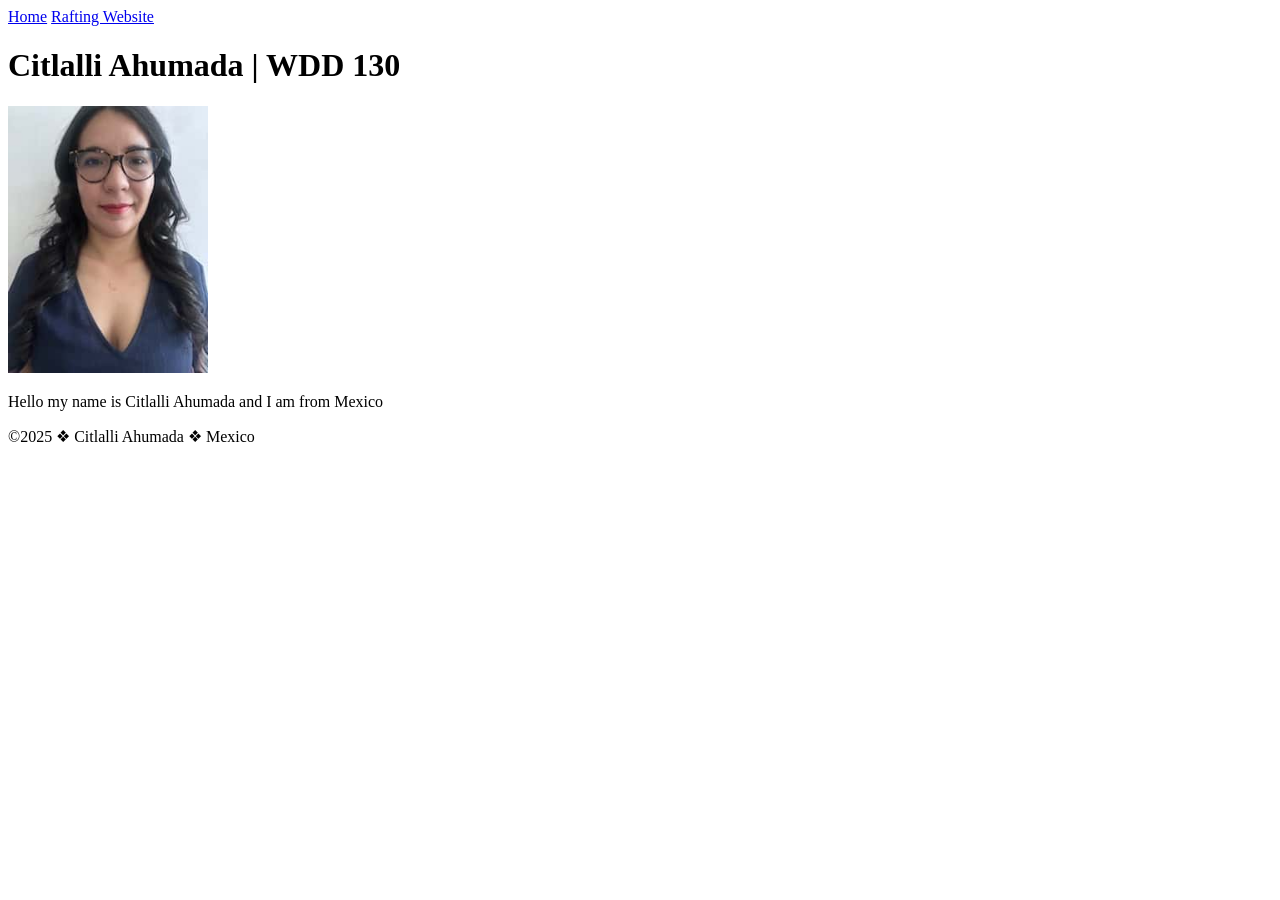
==== week01/index.html @ 0cf109e9 "style and HTML" ====
<!DOCTYPE html>
<html lang="en-US">

<head>
    <meta charset="utf-8">
    <meta name="viewport" content="width=device-width,initial-scale=1.0">
    <title>Citlalli Ahumada Rodriguez | WDD 130</title>

    <link rel="stylesheet" href="styles/styles.css">
</head>

<body>

    <header>
        <nav>
            <a href="#">Home</a>
            <a href="../wwr/">Rafting Website</a>

        </nav>
    </header>

    <main>
        <h1>Citlalli Ahumada | WDD 130</h1>

        <img src="images/profile.jpg" alt="Hello my name is Citlalli, I am 33 years old"
          width="200">
        <p>Hello my name is Citlalli Ahumada and I am from Mexico</p>
    </main>

    <footer>
        <p>&copy;2025 ❖ Citlalli Ahumada ❖ Mexico</p>
    </footer>

</body>

</html>
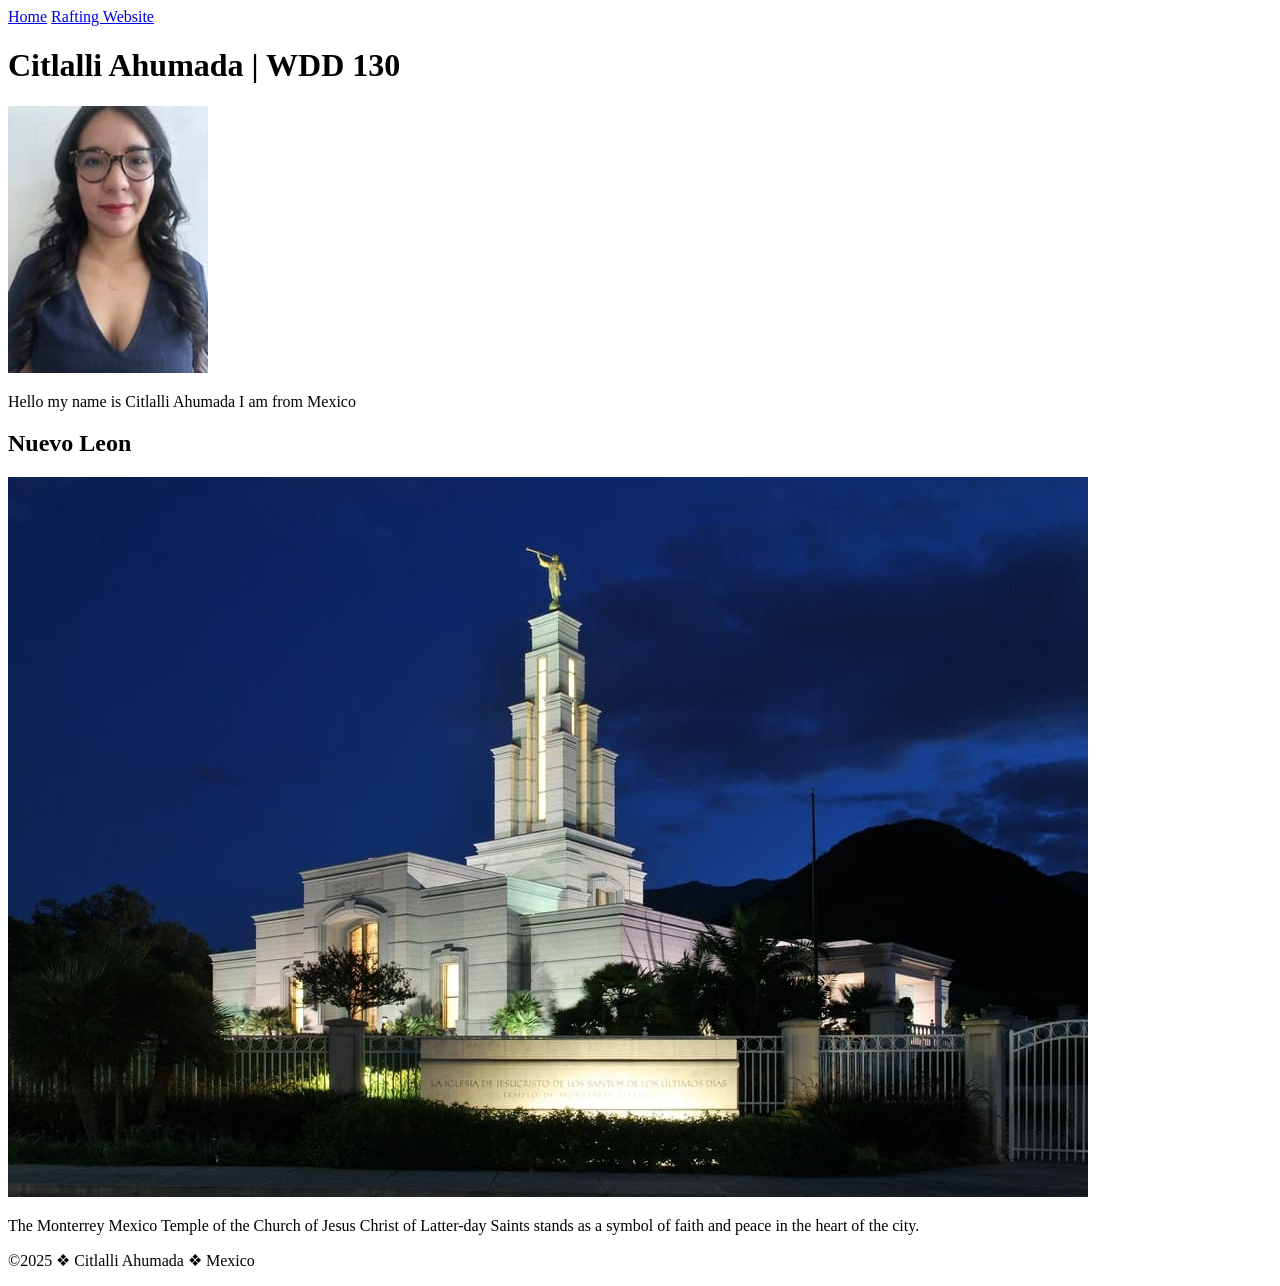
==== commit 09e9f48d: "changes" ====
--- a/week01/index.html
+++ b/week01/index.html
@@ -4,6 +4,8 @@
 <head>
     <meta charset="utf-8">
     <meta name="viewport" content="width=device-width,initial-scale=1.0">
+    <meta name="author" content="Citlalli Ahumada">
+    <meta name="description" content="This is my home page. I am taking the subject WDD130">
     <title>Citlalli Ahumada Rodriguez | WDD 130</title>
 
     <link rel="stylesheet" href="styles/styles.css">
@@ -15,7 +17,6 @@
         <nav>
             <a href="#">Home</a>
             <a href="../wwr/">Rafting Website</a>
-
         </nav>
     </header>
 
@@ -24,8 +25,15 @@
 
         <img src="images/profile.jpg" alt="Hello my name is Citlalli, I am 33 years old"
           width="200">
-        <p>Hello my name is Citlalli Ahumada and I am from Mexico</p>
+        <p>Hello my name is Citlalli Ahumada I am from Mexico</p>
     </main>
+    <aside>
+        <h2>Nuevo Leon</h2>
+        <img src="images/templemtymex.jpg" alt=" temple mty">
+        <p>The Monterrey Mexico
+            Temple of the Church of Jesus Christ of Latter-day Saints stands as a symbol
+            of faith and peace in the heart of the city.</p>
+    </aside>
 
     <footer>
         <p>&copy;2025 ❖ Citlalli Ahumada ❖ Mexico</p>
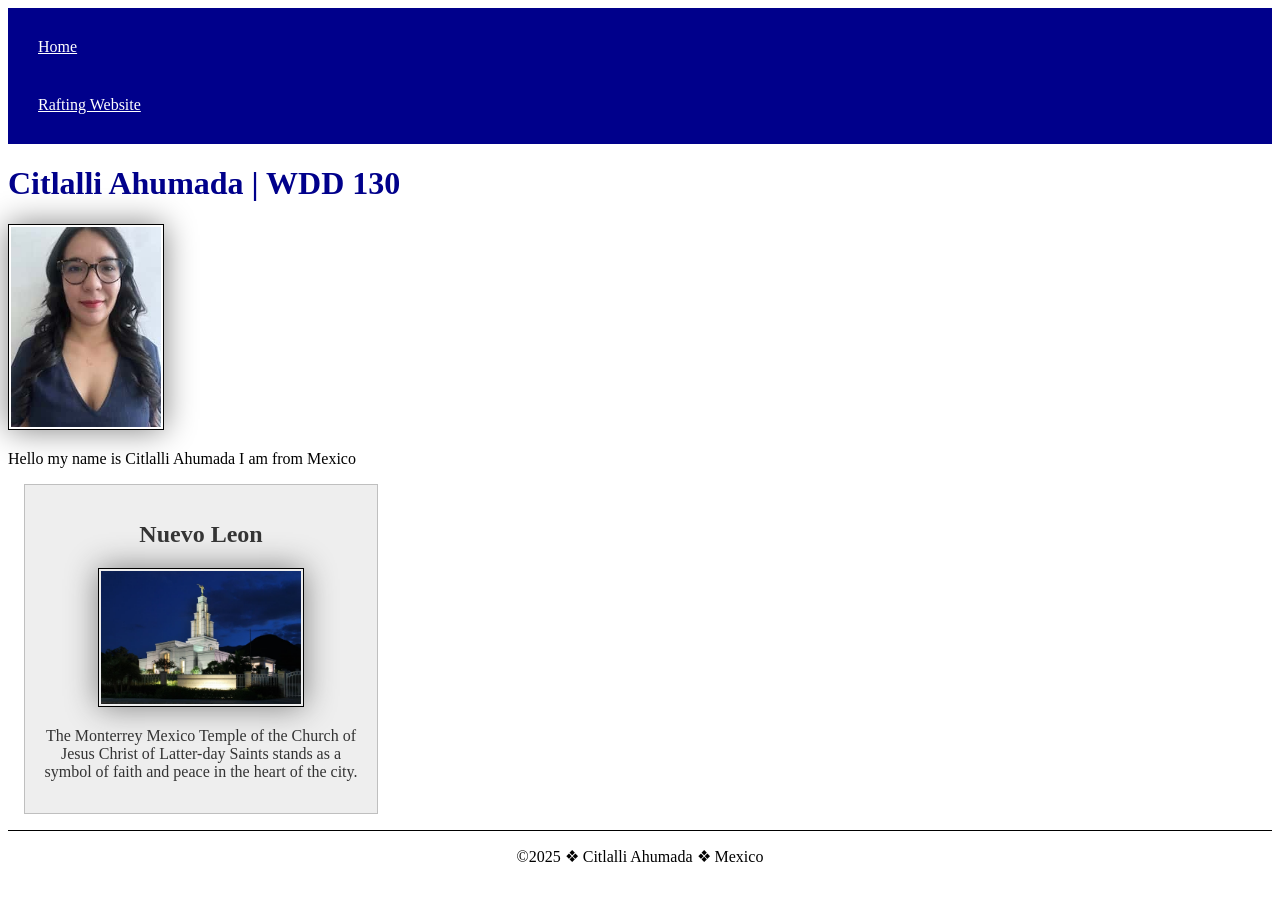
==== commit f5709c5f: "update" ====
--- a/week01/index.html
+++ b/week01/index.html
@@ -8,7 +8,7 @@
     <meta name="description" content="This is my home page. I am taking the subject WDD130">
     <title>Citlalli Ahumada Rodriguez | WDD 130</title>
 
-    <link rel="stylesheet" href="styles/styles.css">
+    <link rel="stylesheet" href="../styles/styles.css">
 </head>
 
 <body>
@@ -16,7 +16,7 @@
     <header>
         <nav>
             <a href="#">Home</a>
-            <a href="../wwr/">Rafting Website</a>
+            <a href="wwr/">Rafting Website</a>
         </nav>
     </header>
 
--- a/styles/styles.css
+++ b/styles/styles.css
@@ -0,0 +1,59 @@
+nav {
+    background-color: darkblue;
+    padding: 10px;
+}
+
+nav a {
+    color: white;
+    display: block;
+    padding: 20px;
+}
+
+h1 {
+    color: darkblue;
+}
+
+img {
+    width: 150px;
+    height: auto;
+    border: 1px solid black;
+    padding: 2px;
+    box-shadow: 0 0 30px gray;
+}
+
+main {
+    max-width: 840px;
+}
+
+aside {
+    width: 20rem;
+    margin: 1rem;
+    border: 1px solid rgb(0 0 0 / 0.2);
+    padding: 1rem;
+    background-color: #eee;
+    color: #333;
+    text-align: center;
+}
+
+aside img {
+    width: 200px;
+    height: auto;
+}
+
+main img {
+    width: 150px;
+    height: auto;
+    border: 1px solid black;
+    padding: 2px;
+    box-shadow: 0 0 30px gray;
+}
+
+p {
+    padding: 0;
+}
+
+footer {
+    margin-top: 15px;
+    border-top: 1px solid #000;
+    text-align: center;
+}
